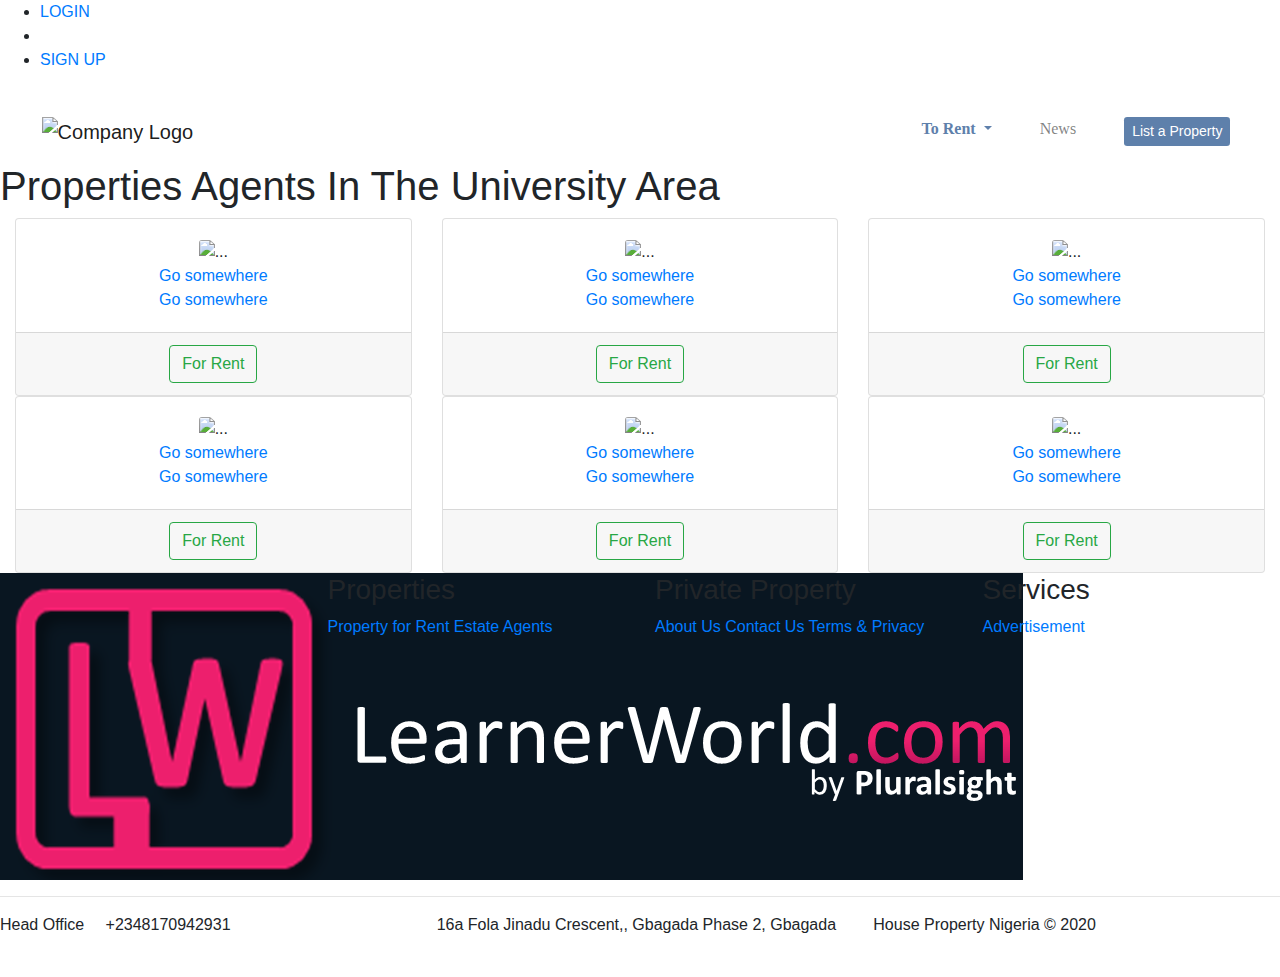
==== estate-agent.html @ a99f6f7a "Version one completed" ====
<!DOCTYPE html>
<html lang="en">
<head>
    <meta charset="UTF-8">
    <meta name="viewport" content="width=device-width, initial-scale=1.0">
    <title>StudentHostel</title>
    <link rel="stylesheet" href="https://stackpath.bootstrapcdn.com/bootstrap/4.4.1/css/bootstrap.min.css" integrity="sha384-Vkoo8x4CGsO3+Hhxv8T/Q5PaXtkKtu6ug5TOeNV6gBiFeWPGFN9MuhOf23Q9Ifjh" crossorigin="anonymous">
    <link href="font-awesome/css/all.css" rel="stylesheet"> <!--load all styles -->
    <link rel="stylesheet" href="css/bootstrap.min.css">
    <link rel="stylesheet" href="all.css">
</head>
<body>
    <nav class="navbar-fixed flex-container">
        <div class="list-in-navbar">
          <ul>
            <li><a href="sign-in.html">LOGIN</a></li>
            <li id="verticle-line"></li>
            <li><a href="sign-up.html" class="sign-up">SIGN UP</a></li>
          </ul>
        </div>
      </nav>
      <nav class="navbar navbar-expand-lg navbar-light bg-light" style="background-color:#ffffff !important; margin-top: 1.8rem;">
        <a class="navbar-brand" href="index.html"><img src="..." alt="Company Logo" style="padding-left: 1.6rem;"></a>
        <button class="navbar-toggler" type="button" data-toggle="collapse" data-target="#navbarNavDropdown" aria-controls="navbarNavDropdown" aria-expanded="false" aria-label="Toggle navigation">
          <span class="navbar-toggler-icon"></span>
        </button>
        <div class="collapse navbar-collapse justify-content-end" id="navbarNavDropdown" style="padding-right: 1.6rem;">
          <ul class="navbar-nav">
            <li class="nav-item dropdown" id="rent-dropdown">
              <a class="nav-link dropdown-toggle" style="color: #5e80ab !important; font-weight: 800; font-family: roboto;" href="#" id="navbarDropdownMenuLink" role="button" data-toggle="dropdown" aria-haspopup="true" aria-expanded="false">
                To Rent
              </a>
              <div class="dropdown-menu" aria-labelledby="navbarDropdownMenuLink">
                <a class="dropdown-item" href="#">Flats</a>
                <a class="dropdown-item" href="#">Self Contain</a>
                <a class="dropdown-item" href="#">Rooms</a>
                <a class="dropdown-item" href="#">Boys Quarters</a>
              </div>
            </li>
            <li id="nav-verticle-line"></li>
            <li class="nav-item news-item" style="padding:0 2rem 0 2rem; color: #a3a4a4 !important; font-family: roboto;">
              <a class="nav-link" href="#">News</a>
            </li>
            <li class="nav-item">
              <a class="nav-link" href="#"><button type="button" class="btn btn-primary btn-block btn-sm" style="background-color: #5e80ab; border: #5e80ab; color: #ffffff !important;">List a Property</button></a>
            </li>
          </ul>
        </div>
      </nav>
    <h1 class="agent-h1">Properties Agents In The University Area</h1>
    <div class="container-fluid">
        <div class="row">
            <div class="col-md-12">

                <!--first card row start from here-->
                <div class="container-give-margin">
                    <div class="row">
                        <div class="col-md-4">
                            <div class="card text-center card-margin">
                                <div class="card-body">
                                    <div class="row">
                                        <div class="col-md-12">
                                            <img src="..." class="card-img" alt="...">
                                        </div>
                                        <div class="col-md-12">
                                            <a href="#" class="card-title">Go somewhere</a>
                                        </div>
                                        <div class="col-md-12">
                                            <a href="#" class="card-text">Go somewhere</a>
                                        </div>
                                    </div>
                                </div>
                                <div class="card-footer text-muted gutter">
                                    <a href="#" class="btn btn-outline-success">For Rent</a>
                                </div>
                            </div>
                        </div>
                        <div class="col-md-4">
                            <div class="card text-center card-margin">
                                <div class="card-body">
                                    <div class="row">
                                        <div class="col-md-12">
                                            <img src="..." class="card-img" alt="...">
                                        </div>
                                        <div class="col-md-12">
                                            <a href="#" class="card-title">Go somewhere</a>
                                        </div>
                                        <div class="col-md-12">
                                            <a href="#" class="card-text">Go somewhere</a>
                                        </div>
                                    </div>
                                </div>
                                <div class="card-footer text-muted gutter">
                                    <a href="#" class="btn btn-outline-success">For Rent</a>
                                </div>
                            </div>
                        </div>
                        <div class="col-md-4">
                            <div class="card text-center card-margin">
                                <div class="card-body">
                                    <div class="row">
                                        <div class="col-md-12">
                                            <img src="..." class="card-img" alt="...">
                                        </div>
                                        <div class="col-md-12">
                                            <a href="#" class="card-title">Go somewhere</a>
                                        </div>
                                        <div class="col-md-12">
                                            <a href="#" class="card-text">Go somewhere</a>
                                        </div>
                                    </div>
                                </div>
                                <div class="card-footer text-muted gutter">
                                    <a href="#" class="btn btn-outline-success">For Rent</a>
                                </div>
                            </div>
                        </div>
                    </div>
                </div>
                <!--first card row end here-->


                <!--second card row start from here-->
                <div class="container-give-margin">
                    <div class="row">
                        <div class="col-md-4">
                            <div class="card text-center card-margin">
                                <div class="card-body">
                                    <div class="row">
                                        <div class="col-md-12">
                                            <img src="..." class="card-img" alt="...">
                                        </div>
                                        <div class="col-md-12">
                                            <a href="#" class="card-title">Go somewhere</a>
                                        </div>
                                        <div class="col-md-12">
                                            <a href="#" class="card-text">Go somewhere</a>
                                        </div>
                                    </div>
                                </div>
                                <div class="card-footer text-muted gutter">
                                    <a href="#" class="btn btn-outline-success">For Rent</a>
                                </div>
                            </div>
                        </div>
                        <div class="col-md-4">
                            <div class="card text-center card-margin">
                                <div class="card-body">
                                    <div class="row">
                                        <div class="col-md-12">
                                            <img src="..." class="card-img" alt="...">
                                        </div>
                                        <div class="col-md-12">
                                            <a href="#" class="card-title">Go somewhere</a>
                                        </div>
                                        <div class="col-md-12">
                                            <a href="#" class="card-text">Go somewhere</a>
                                        </div>
                                    </div>
                                </div>
                                <div class="card-footer text-muted gutter">
                                    <a href="#" class="btn btn-outline-success">For Rent</a>
                                </div>
                            </div>
                        </div>
                        <div class="col-md-4">
                            <div class="card text-center card-margin">
                                <div class="card-body">
                                    <div class="row">
                                        <div class="col-md-12">
                                            <img src="..." class="card-img" alt="...">
                                        </div>
                                        <div class="col-md-12">
                                            <a href="#" class="card-title">Go somewhere</a>
                                        </div>
                                        <div class="col-md-12">
                                            <a href="#" class="card-text">Go somewhere</a>
                                        </div>
                                    </div>
                                </div>
                                <div class="card-footer text-muted gutter">
                                    <a href="#" class="btn btn-outline-success">For Rent</a>
                                </div>
                            </div>
                        </div>
                    </div>
                </div>
                <!--second card row end here-->
            </div>
        </div>
    </div>
    <section id="footer2">
        <div class="row">
          <div class="col-xs-12 col-sm-12 col-md-12 col-lg-12">
            <div class="row">
              <div class="col-xs-12 col-sm-4 col-md-3">
                <div class="img-flex">
                    <a href="index.html"><img src="image/logo3.png" alt="LOGO"></a>
                </div>
              </div>
              <div class="col-xs-12 col-sm-4 col-md-3" id="footer-main-links">
                <h3 class="footer-link-header">Properties</h3>
                <a href="#">Property for Rent</a>
                <a href="#">Estate Agents</a>
              </div>
              <div class="col-xs-12 col-sm-4 col-md-3" id="footer-main-links">
                <h3 class="footer-link-header">Private Property</h3>
                <a href="#">About Us</a>
                <a href="#">Contact Us</a>
                <a href="#">Terms & Privacy</a>
              </div>
              <div class="col-xs-12 col-sm-4 col-md-3" id="footer-main-links">
                <h3 class="footer-link-header">Services</h3>
                <a href="#">Advertisement</a>
              </div>
            </div>
          </div>
        </div>
        <hr />   
        <div class="row">	
          <div class="col-xs-12 col-sm-12 col-md-12 col-lg-12">
            <div class="row">
              <div class="col-md-4">
                <div class="lms-head">
                  <div class="footer-text-center">
                      <p> Head Office <i class="fa fa-phone" aria-hidden="true"></i> +2348170942931</p>
                  </div>
                </div>
              </div>
              <div class="col-md-4">
                <div class="lms-area">
                  <div class="footer-text-center">
                    <p>  16a Fola Jinadu Crescent,, Gbagada Phase 2, Gbagada</p>
                  </div>
                </div>
              </div>
              <div class="col-md-4">
                <div class="lms-holding">
                  <div class="footer-text-center">
                    <p>House Property Nigeria  &copy; 2020</p>
                  </div>
                </div>
              </div>
            </div>
          </div>
        </div>	
    </section>
    <div class="col-xs-12 col-sm-12 col-md-12 col-lg-12">
        <a href="#" class="gotopbtn"><i class="fa fa-arrow-up"></i></a>
    </div>
    <script src="js/jquery1.12.4.js"></script>
    <script src="https://code.jquery.com/jquery-3.4.1.min.js" integrity="sha256-CSXorXvZcTkaix6Yvo6HppcZGetbYMGWSFlBw8HfCJo=" crossorigin="anonymous"></script>
    <script src="https://code.jquery.com/jquery-3.4.1.slim.min.js" integrity="sha384-J6qa4849blE2+poT4WnyKhv5vZF5SrPo0iEjwBvKU7imGFAV0wwj1yYfoRSJoZ+n" crossorigin="anonymous"></script>
    <script src="https://cdn.jsdelivr.net/npm/popper.js@1.16.0/dist/umd/popper.min.js" integrity="sha384-Q6E9RHvbIyZFJoft+2mJbHaEWldlvI9IOYy5n3zV9zzTtmI3UksdQRVvoxMfooAo" crossorigin="anonymous"></script>
    <script src="https://stackpath.bootstrapcdn.com/bootstrap/4.4.1/js/bootstrap.min.js" integrity="sha384-wfSDF2E50Y2D1uUdj0O3uMBJnjuUD4Ih7YwaYd1iqfktj0Uod8GCExl3Og8ifwB6" crossorigin="anonymous"></script>
  <script type="text/javascript" src="index.js"></script>
</body>
</html>
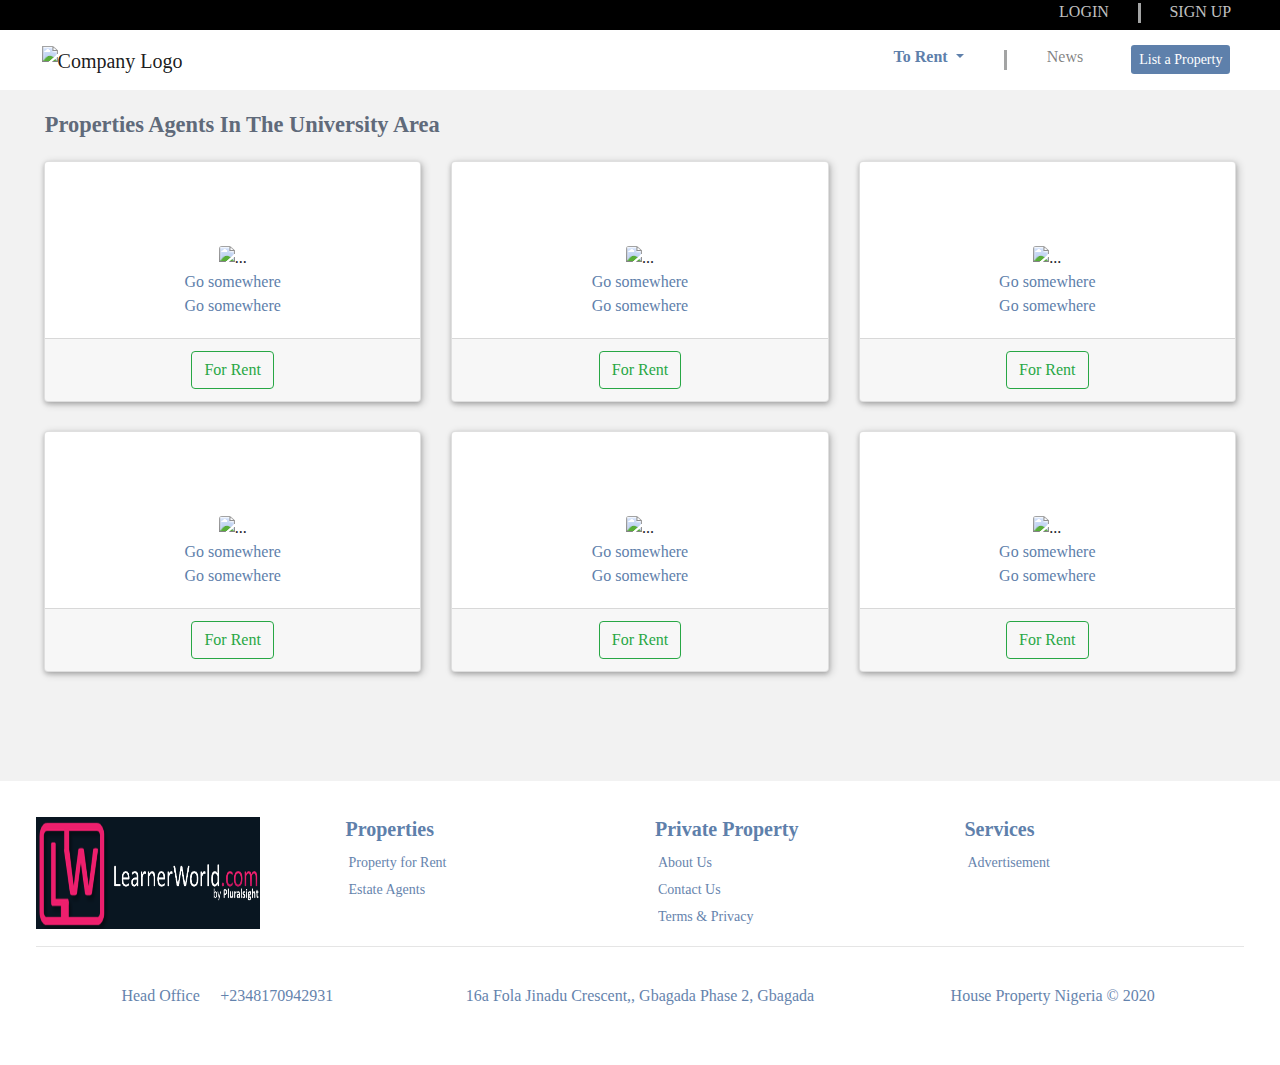
==== commit 9b08001f: "Update estate-agent.html" ====
--- a/estate-agent.html
+++ b/estate-agent.html
@@ -5,9 +5,9 @@
     <meta name="viewport" content="width=device-width, initial-scale=1.0">
     <title>StudentHostel</title>
     <link rel="stylesheet" href="https://stackpath.bootstrapcdn.com/bootstrap/4.4.1/css/bootstrap.min.css" integrity="sha384-Vkoo8x4CGsO3+Hhxv8T/Q5PaXtkKtu6ug5TOeNV6gBiFeWPGFN9MuhOf23Q9Ifjh" crossorigin="anonymous">
-    <link href="font-awesome/css/all.css" rel="stylesheet"> <!--load all styles -->
+    <link href="all.css" rel="stylesheet"> <!--load all styles -->
     <link rel="stylesheet" href="css/bootstrap.min.css">
-    <link rel="stylesheet" href="all.css">
+    <link rel="stylesheet" href="all-styles.css">
 </head>
 <body>
     <nav class="navbar-fixed flex-container">
@@ -255,4 +255,4 @@
     <script src="https://stackpath.bootstrapcdn.com/bootstrap/4.4.1/js/bootstrap.min.js" integrity="sha384-wfSDF2E50Y2D1uUdj0O3uMBJnjuUD4Ih7YwaYd1iqfktj0Uod8GCExl3Og8ifwB6" crossorigin="anonymous"></script>
   <script type="text/javascript" src="index.js"></script>
 </body>
-</html>+</html>
--- a/all-styles.css
+++ b/all-styles.css
@@ -0,0 +1,840 @@
+html{
+    scroll-behavior: smooth;
+}
+
+body{
+    font-family: roboto;
+    padding: 0;
+    margin:0;
+    background-color: #f2f2f2;
+}
+
+/***slick slider css for home page in here***/
+.for-slick-slider{
+    display: flex;
+    width: 100% !important;
+}
+
+.for-slick-slider .item-card{
+    width: 260px;
+    box-shadow: 2px 2px 8px 0 rgba(0, 0, 0, 0.2), 0 2px 4px 0 rgba(0, 0, 0, 0.19);
+    border-radius: 2px 2px 2px 2px;
+
+}
+
+.card-margin, .card{
+    box-shadow: 2px 2px 8px 0 rgba(0, 0, 0, 0.2), 0 2px 4px 0 rgba(0, 0, 0, 0.19);
+}
+
+.for-slick-slider .item-card img {
+    width: 260px;
+    height: 150px;
+}
+
+.slick-slider-container{
+    max-width: 100%;
+    padding:20px;
+    margin:1rem 2rem 0.5rem 1.8rem;
+}
+
+.item-title{
+   color: #0e0e0e;
+   padding: 20px;
+   font-size: 20px;
+   font-family: roboto;
+   text-align: left;
+}
+
+.item-title:hover{
+    color: #710f10;
+ }
+
+.item-address{
+    color: silver;
+    padding: 5px 20px 0 20px;
+    font-size: 16px;
+    font-family: roboto;
+    text-align: left;
+}
+
+.item-price{
+    color:  #5e80ab;
+    padding: 10px 20px 20px 20px;
+    font-size: 20px;
+    font-family: roboto;
+    font-weight: 800;
+    text-align: left;
+}
+
+.item-price:hover{
+    color:  #5e80ab;
+    opacity: 0.6;
+}
+
+#middle-body .arrow-prev{
+    position: absolute;
+    left: 92%;
+    cursor: pointer;
+}
+
+#middle-body .arrow-next{
+    position: absolute;
+    right: 2rem;
+    cursor: pointer;
+}
+
+#middle-body .arrow-prev:hover, #middle-body .arrow-next:hover{
+    opacity: 0.6;
+    transition: 0.2s;
+}
+/***slick slider css for home page end here***
+styling continue for other page......
+
+
+/*****style for property page here******/
+.property-slider{
+    display: flex;
+}
+
+.property-slider1 .card-img, .property-slider2 .card-img{
+    width: 1200px;
+    height: 300px;
+}
+
+/* .property-slider .card-img{
+    width: 1200px;
+    height: 300px;
+} */
+
+#property-card-slider .arrow-prev,
+#property-card-slider .prev{
+    position: absolute;
+    left: 1%;
+    bottom: 45%;
+    cursor: pointer;
+}
+
+#property-card-slider .arrow-next,
+#property-card-slider .next{
+    position: absolute;
+    right: 1%;
+    bottom: 45%;
+    cursor: pointer;
+}
+
+#property-card-slider .arrow-prev:hover, 
+#property-card-slider .arrow-next:hover,
+#property-card-slider .prev:hover, 
+#property-card-slider .next:hover{
+    opacity: 0.6;
+    transition: 0.2s;
+}
+
+#property-card-slider{
+     box-shadow: 2px 2px 8px 0 rgba(0, 0, 0, 0.2), 0 2px 4px 0 rgba(0, 0, 0, 0.19);
+     margin-right: 4.4rem !important;
+}
+
+#property-card-slider .icon{
+    position: absolute;
+    left: 45%;
+    bottom: 6%;
+    cursor: pointer;
+}
+
+.property-body-text .card-title, .property-body-text .card-text{
+    text-align: left;
+}
+
+.text-center .card-text,
+.text-center .card-img{
+    margin-top: 4rem;
+}
+
+.property-body-text .text-muted,
+.property-body-text .card-text{
+    margin-top: 2.5rem;
+}
+
+.property-body-text .text-muted{
+    text-align: left;
+}
+/*******style for property page end here*******/
+
+li{
+    list-style-type: none;
+}
+
+a{
+    text-decoration:none;
+    color: #5e80ab;
+    font-family: roboto;
+}
+
+a:hover{
+	text-decoration:none;
+}
+
+#dropdown-icon1 .dropdown-toggle::after{
+    margin-left: 11.6rem;
+}
+
+#dropdown-icon2 .dropdown-toggle::after{
+    margin-left: 4.6rem;
+}
+
+#dropdown-icon3 .dropdown-toggle::after{
+    margin-left: 4.6rem;
+}
+
+.dropdown > a{
+    color:#ffffff !important;
+}
+
+h1, h2, h3, h4, h5, h6, p{
+    font-family: roboto;
+}
+
+#rent-dropdown .dropdown-menu{
+    background-color: #ffffff;
+    min-width: auto !important;
+}
+
+#rent-dropdown .dropdown-menu .dropdown-item{
+    color: #717375 !important;
+    font-weight: 600;
+    font-family: roboto;
+}
+
+#rent-dropdown .dropdown-menu > a:hover{
+    background-color: #d5d6d8 !important;
+    color: #717375 !important;
+}
+
+/* #rent-dropdown a:hover{
+    color: #710f10 !important;
+} */
+
+/* .navbar-nav .nav-item li a:hover{
+    background-color: #710f10 !important;
+} */
+
+#verticle-line{
+    padding-right: 0;
+    margin:0.18rem 1.8rem 0 0;
+	width:3px;
+	background-color:#a3a4a4;
+    height:20px;
+}
+
+#nav-verticle-line{
+    padding-right: 0;
+    margin:0.8rem 0 0 2rem;
+	width:3px;
+	background-color:#a3a4a4;
+    height:20px;
+}
+
+.flex-container{
+    background-color: rgba(0, 0, 0, 8) !important;
+    height: 30px;
+}
+
+.navbar-fixed{
+    position: fixed;
+    width: 100%;
+    top: 0;
+    z-index: 99;
+}
+
+/* .currency-dropdown{
+    display: -webkit-flex;
+    display: flex;
+    justify-content: flex-end;
+    margin-right: 3rem;
+} */
+
+.ctx input::placeholder{ 
+    color: #ffffff;
+}
+
+.ctx input{
+    background-color: #5e80ab;
+    border: 0;
+}
+
+.ctx input:focus{
+    background-color: #5e80ab;
+    border: 0;
+    outline: none;
+}
+
+.dropdown .btn{
+    background-color:  #5e80ab;
+    border: 0;
+}
+
+.dropdown .btn:focus{
+    background-color:  transparent;
+    border: 0;
+}
+
+
+
+.dropdown-menu{
+    background-color: #5e80ab;
+    min-width: auto !important;
+}
+
+.dropdown-menu > a:hover{
+    background-color: #7b96b9 !important;
+}
+
+.dropdown-menu .dropdown-header{
+    color: #ffffff;
+    font-family: roboto;
+}
+
+.dropdown-menu .dropdown-item{
+    color: #ffffff !important;
+    font-family: roboto;
+}
+
+.dropdown > a{
+    color: silver;
+    text-decoration: none;
+}
+
+.list-in-navbar{
+    display: -webkit-flex;
+    display: flex;
+    justify-content: flex-end;
+}
+
+.list-in-navbar ul li{
+    list-style-type: none;
+    float: left;
+}
+
+.list-in-navbar ul li, #property-header-nav .button-flex{
+   padding-right: 1.8rem;
+}
+
+#property .list-in-navbar ul li{
+    padding-right: 3.6rem;
+}
+
+#property-header-nav .img-flex{
+    padding-left: 4.4rem;
+}
+
+.list-in-navbar ul li a{
+    text-decoration: none;
+    color: silver;
+ }
+
+ .sign-up{
+     padding-right: 20px;
+ }
+
+#header-nav{
+    width: 100%;
+    height: 60px;
+    margin-top: 1.6rem;
+    background-color: #f8f9fa;
+}
+
+
+#footer2 .img-flex img{
+    width: 14rem;
+    height: 7rem;
+    margin-left: -4rem 0 0 -1rem;
+}
+
+#top-header-body{
+    background-image: url(image/top-header-image.jpg);
+    background-position: center;
+    height: auto;
+    width: 100%;
+    position: relative;
+    padding-bottom: 6rem;
+}
+
+.top-header-body-h1{
+    color: #ffffff;
+    font-size: 3rem;
+    padding: 2.5rem 0 1.875rem 2.5625rem;
+}
+
+.search-form{
+    background-color: #3d6599;
+    border-radius: 6px 6px 6px 6px;
+    padding:15px 0px 0px 0px;
+}
+
+#top-body{
+    width: 100%;
+    height: 10rem;
+    background-color: #ffffff;
+}
+
+.top-body-link{ 
+    display: flex;
+    justify-content: flex-end;
+    padding: 0.8rem 2rem 0 0;
+}
+
+.trusted-party{
+    display: flex;
+    justify-content: space-around;
+    margin: 0 10rem 0 4rem;
+}
+
+#middle-body{
+    background-color: #ffffff;
+    height: 36rem;
+    margin-top: 1.8rem;
+    width: 100%;
+}
+
+.top-body-right{ 
+    display: flex;
+    justify-content: flex-end;
+    padding: 0.8rem 2rem 0 0;
+}
+
+.top-body-left{
+    color:#3d6599;
+    padding: 0.2rem 0 0 2.6rem;
+}
+
+.container{
+	width:100%;
+}
+
+#bottom-body{
+    background-color: #f2f2f2;
+    height: auto;
+    width: 100%;
+}
+
+.bottom-body-header1, .bottom-body-header2{
+    text-align: center;
+    font-family: roboto;
+}
+
+.bottom-body-header1{
+    color:  #3d6599;
+    margin-top: 2rem;
+    font-size: 30px;
+    font-weight: 800;
+}
+
+.bottom-body-header2{
+    color:  #3d6599;
+    font-size: 20px;
+    font-weight: 500;
+}
+
+.customDiv h3, p{
+    color: #3d6599;
+    text-align: center;
+    font-family: roboto;
+}
+
+.customDiv h3{
+    font-size: 30px;
+    font-weight: 800;
+    margin: 10px 20px 10px 20px;
+}
+
+.customDiv p{
+    font-size: 18px;
+    font-weight: 500;
+    margin: -20px 20px 20px 20px;
+}
+
+.home-fontawesome, .list-fontawesome{
+    margin-top: 3rem;
+    text-align: center;
+}
+
+.list-fontawesome .fa, .home-fontawesome .fa{
+    color: #ffffff;
+    background-color: #3d6599;
+    border-radius: 50%;
+    padding: 16px;
+}
+
+.customDiv-button{
+    background-color: #3d6599; 
+    border: #3d6599;
+    color: #ffffff;
+    text-align: center;
+    margin: 1.8rem auto 0;
+}
+
+.customDiv .btn-block {
+    width: 50% !important;
+}
+
+.customDiv-button:hover{
+    background-color: #3d6599;
+    opacity: 0.8;
+}
+
+#footer{
+    background-color: #f6f6f6;
+    color: #3d6599;
+    height: auto;
+    padding: 36px;
+    width: 100%;
+}
+
+#footer-main-links > a{
+	display: block;
+	padding: 3px;
+	font-size: 14px;
+    color: #3d6599;
+    opacity: 0.8;
+}
+
+#footer-main-links > a{
+    text-decoration: none;
+	list-style: none;
+}
+
+#footer-main-links > a:hover{
+    text-decoration: underline;
+}
+
+.footer-link-header{
+    color:  #5e80ab;
+    font-size: 20px;
+    font-family: roboto;
+    font-weight: 800;
+}
+
+.footer-text-center > p{
+    color: #3d6599;
+    font-family: roboto;
+    font-size: 16px;
+    padding: 5px;
+    margin-top: 1rem;
+    text-align: center;
+    opacity: 0.8;
+}
+
+.lms-head{
+   padding-top: -8rem !important;
+}
+
+.gotopbtn{
+    position: fixed;
+    display: none;
+	width: 50px;
+	height: 50px;
+	background: rgba(0, 0, 0, 0.236);
+	bottom: 15px;
+	right: 15px;
+	text-decoration: none;
+	text-align: center;
+	line-height: 45px;
+	font-size: 14px;
+	border-radius: 50%;
+
+}
+
+.gotopbtn .fa{
+    color: #ffffff;
+}
+
+.gotopbtn:hover .fa{
+    font-size: 18px;
+    transition: 0.2s;
+    opacity: 0.6;
+}
+
+
+/**************styles for list of lodge start here*********/
+
+#header-nav2{
+    width: 100%;
+    height: 60px;
+    background-color: #3d6599;
+}
+
+.header-nav2-form{
+    display: -webkit-flex;
+    display: -o-flex;
+    display: -moz-flex;
+    display: flex;
+    -webkit-flex-direction: row;
+    -o-flex-direction: row;
+    -moz-flex-direction: row;
+    flex-direction: row;
+}
+
+.header-nav2-form{
+    padding: 0.6rem 4.5rem 0 4.5rem;
+}
+
+#footer2{
+    background-color: #ffffff;
+    color: #3d6599;
+    height: auto;
+    padding: 36px;
+    margin-top: 5rem;
+    width: 100%;
+}
+
+.agent-h1{
+    color: #606a7a;
+    font-family: roboto; 
+    font-size: 1.4rem; 
+    font-weight: 800; 
+    padding: 1.4rem 0 1.4rem 2.8rem;
+    margin-bottom: -29px !important;
+}
+
+.container-give-margin{
+    margin: 29px !important;
+}
+/* #verticle-line{
+	width:1px;
+	background-color:gray;
+	height:57px;
+} */
+.signup-head-section{
+    background-image: linear-gradient(#ededed, #f7f7f7, #ffffff);
+}
+
+.forgot-password{
+    color:#3d6599 !important; 
+    text-align: center; 
+    padding: 0 0 10px;
+}
+
+.property-h1{
+    color: #606a7a;
+    font-family: roboto; 
+    font-size: 1.4rem; 
+    font-weight: 800; 
+    margin: 0 0 0 2.7rem;
+    padding-top: 5px;
+}
+
+.card-margin1{
+    padding-top: 0 !important;
+}
+
+.card-margin2{
+    padding-top: 20px !important;
+}
+
+/***@media query screen sizes here***/
+
+@media screen and (min-width:320px) and (max-width:780px){
+    #footer2 .img-flex img{
+         width: 8rem;
+         height: 6rem;
+         margin: -0.8rem 0 0 -2.8rem;
+     }
+ 
+     .card-margin1{
+         padding-top: 20px !important;
+     }
+ 
+     .card-margin2{
+         padding-top: 20px !important;
+     }
+ 
+     .card-margin{
+         margin-top: 20px !important;
+     }
+ 
+     .property-slider1 .card-img, .property-slider2 .card-img{
+         width: 360px;
+         height: 200px;
+     }
+ 
+     .property-body-text .text-muted,
+     .property-body-text .card-text{
+         margin-top: 1rem;
+     }
+ 
+     .text-center .card-text,
+     .text-center .card-img{
+         margin-top: 1rem;
+     }
+ 
+     .margin-for-button{
+         margin-top: 20px !important;
+     }
+ 
+     .margin-for-button1{
+         margin-bottom: 20px !important;
+     }
+ 
+     .top-header-body-h1{
+         font-size: 2rem;
+         padding: 1.5rem 0 0.875rem 2.5625rem;
+     }
+ 
+     #dropdown-icon1 .dropdown-toggle::after,
+     #dropdown-icon2 .dropdown-toggle::after,
+     #dropdown-icon3 .dropdown-toggle::after{
+         display: none;
+     }
+}
+
+@media screen and (max-width: 1400px){
+    .for-slick-slider .item-card, .for-slick-slider .item-card img{
+        width: 290px;
+    }
+}
+
+@media screen and (max-width: 1200px){
+    #dropdown-icon1 .dropdown-toggle::after,
+    #dropdown-icon2 .dropdown-toggle::after,
+    #dropdown-icon3 .dropdown-toggle::after{
+        display: none;
+    }
+
+    .for-slick-slider .item-card, .for-slick-slider .item-card img{
+        width: 270px;
+    }
+
+    #footer2 .img-flex img{
+        width: 8rem;
+        height: 6rem;
+        margin: -0.8rem 0 0 -2.8rem;
+    }
+
+    #middle-body .arrow-prev{
+        left: 90%;
+    }
+}
+
+@media screen and (max-width: 1024px){
+    #dropdown-icon1 .dropdown-toggle::after,
+    #dropdown-icon2 .dropdown-toggle::after,
+    #dropdown-icon3 .dropdown-toggle::after{
+        display: none;
+    }
+
+    #footer2 .img-flex img{
+        width: 8rem;
+        height: 6rem;
+        margin: -0.8rem 0 0 -2.8rem;
+    }
+
+    .for-slick-slider .item-card, .for-slick-slider .item-card img{
+        width: 220px;
+    }
+
+    #middle-body .arrow-prev{
+        left: 88%;
+    }
+}
+
+@media screen and (max-width: 900px){
+    #dropdown-icon1 .dropdown-toggle::after,
+    #dropdown-icon2 .dropdown-toggle::after,
+    #dropdown-icon3 .dropdown-toggle::after{
+        display: none;
+    }
+
+    .for-slick-slider .item-card, .for-slick-slider .item-card img{
+        width: 260px;
+    }
+
+    #middle-body .arrow-prev{
+        left: 84%;
+    }
+
+    #nav-verticle-line{
+        display: none;
+    }
+
+    .nav-link{
+        float: left;
+    }
+
+    .news-item .nav-link{
+        margin-left: -2rem !important;
+    }
+
+    .navbar-brand{
+        margin-left: -1.6rem;
+    }
+
+    .list-in-navbar .sign-up{
+        padding-right: 0 !important;
+    }
+}
+
+@media screen and (max-width: 768px){
+    #dropdown-icon1 .dropdown-toggle::after,
+    #dropdown-icon2 .dropdown-toggle::after,
+    #dropdown-icon3 .dropdown-toggle::after{
+        display: none;
+    }
+
+    #footer2 .img-flex img{
+        width: 8rem;
+        height: 6rem;
+        margin: -0.8rem 0 0 -2.8rem;
+    }
+
+    .for-slick-slider .item-card, .for-slick-slider .item-card img{
+        width: 325px;
+    }
+
+    #middle-body .arrow-prev{
+        left: 82%;
+    }
+}
+
+@media screen and (max-width: 640px){
+    .for-slick-slider .item-card, .for-slick-slider .item-card img{
+        width: 245px;
+    }
+
+    #middle-body .arrow-prev{
+        left: 78%;
+    }
+}
+
+@media screen and (max-width: 480px){
+    .for-slick-slider .item-card, .for-slick-slider .item-card img{
+        width: 377px;
+    }
+    
+    #middle-body .arrow-prev{
+        left: 72%;
+    }
+
+}
+
+@media screen and (max-width: 320px){
+    .for-slick-slider .item-card, .for-slick-slider .item-card img{
+        width: 216px;
+    }
+
+    #middle-body .arrow-prev{
+        left: 62%;
+    }
+}
+
+/* .for-slick-slider .item-card{
+    width: 260px;
+    box-shadow: 2px 2px 8px 0 rgba(0, 0, 0, 0.2), 0 2px 4px 0 rgba(0, 0, 0, 0.19);
+    border-radius: 2px 2px 2px 2px;
+
+}
+
+.for-slick-slider .item-card img {
+    width: 260px;
+    height: 150px;
+} */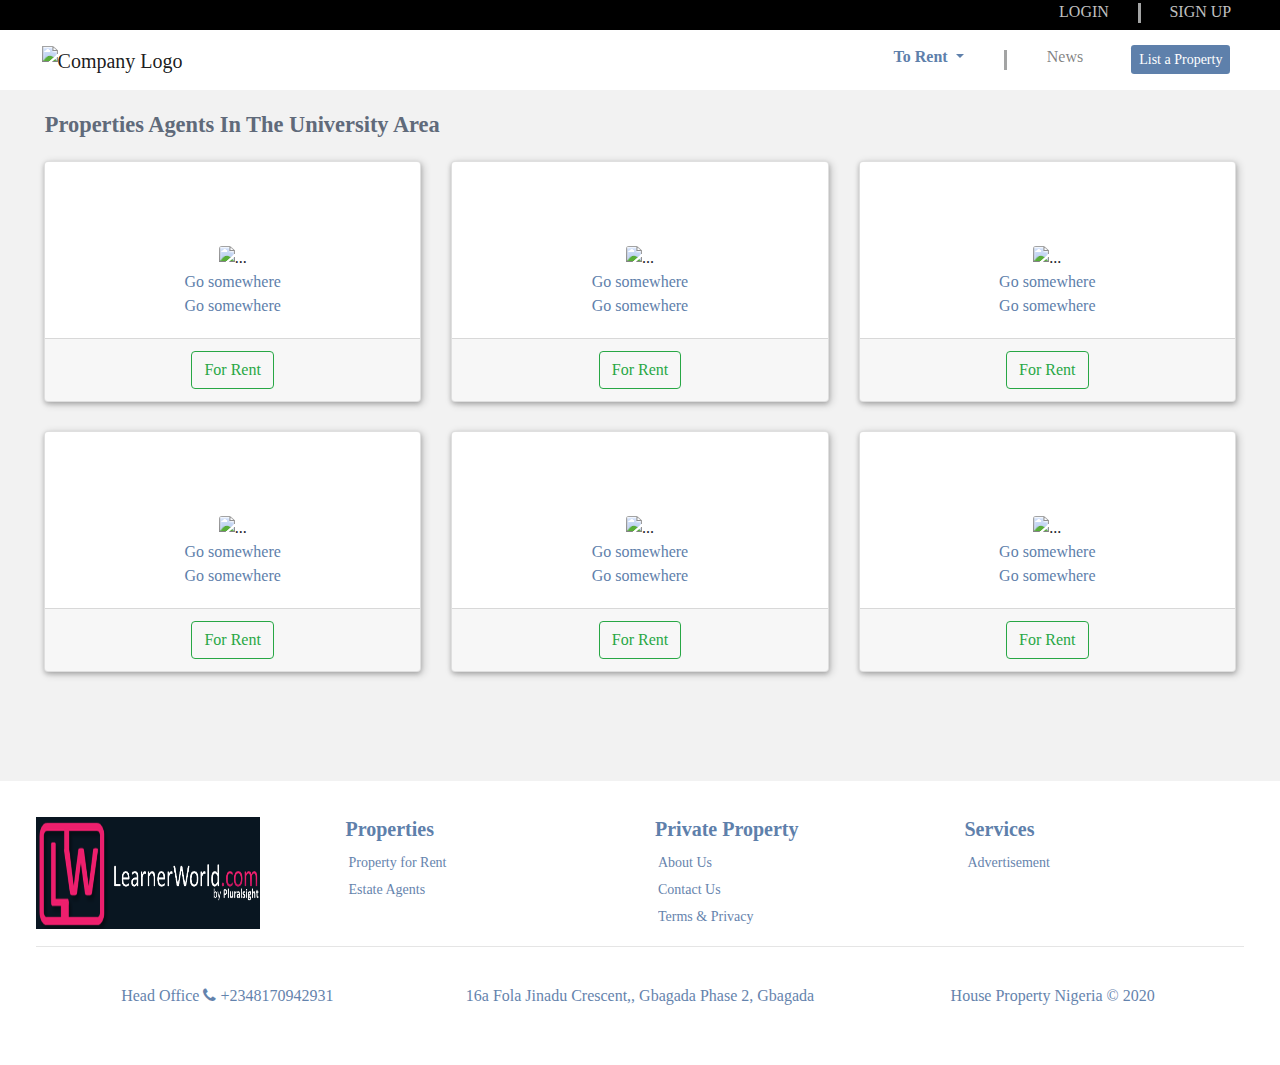
==== commit c3d53fd5: "Update estate-agent.html" ====
--- a/estate-agent.html
+++ b/estate-agent.html
@@ -5,7 +5,7 @@
     <meta name="viewport" content="width=device-width, initial-scale=1.0">
     <title>StudentHostel</title>
     <link rel="stylesheet" href="https://stackpath.bootstrapcdn.com/bootstrap/4.4.1/css/bootstrap.min.css" integrity="sha384-Vkoo8x4CGsO3+Hhxv8T/Q5PaXtkKtu6ug5TOeNV6gBiFeWPGFN9MuhOf23Q9Ifjh" crossorigin="anonymous">
-    <link href="all.css" rel="stylesheet"> <!--load all styles -->
+   <link href="https://stackpath.bootstrapcdn.com/font-awesome/4.7.0/css/font-awesome.min.css" rel="stylesheet" integrity="sha384-wvfXpqpZZVQGK6TAh5PVlGOfQNHSoD2xbE+QkPxCAFlNEevoEH3Sl0sibVcOQVnN" crossorigin="anonymous">
     <link rel="stylesheet" href="css/bootstrap.min.css">
     <link rel="stylesheet" href="all-styles.css">
 </head>
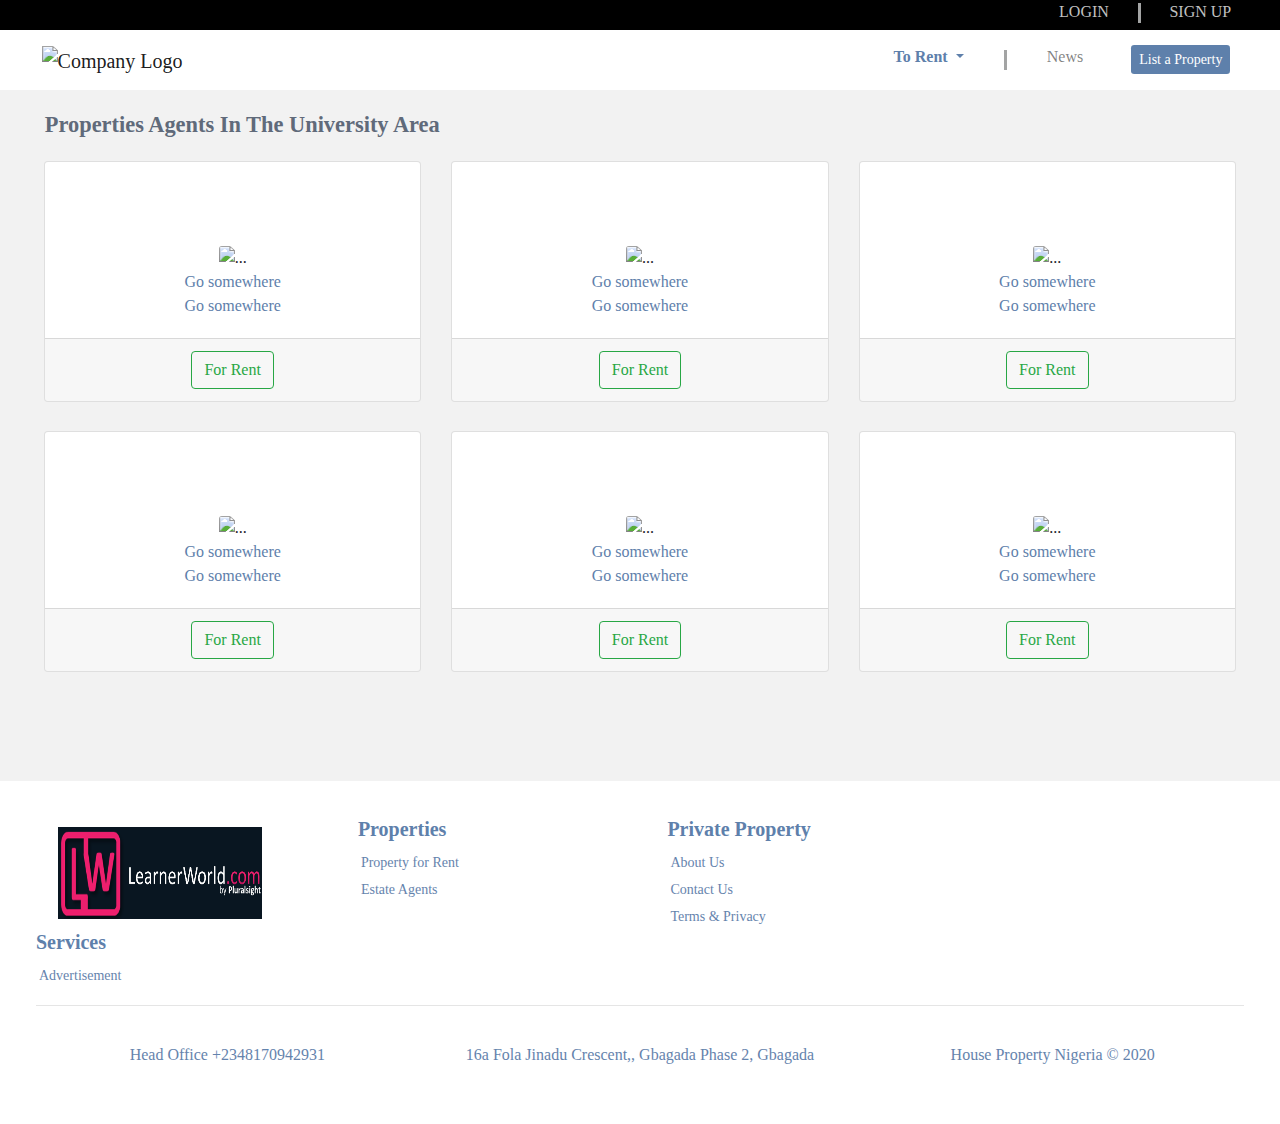
==== commit 495fdc06: "Version two" ====
--- a/estate-agent.html
+++ b/estate-agent.html
@@ -5,7 +5,7 @@
     <meta name="viewport" content="width=device-width, initial-scale=1.0">
     <title>StudentHostel</title>
     <link rel="stylesheet" href="https://stackpath.bootstrapcdn.com/bootstrap/4.4.1/css/bootstrap.min.css" integrity="sha384-Vkoo8x4CGsO3+Hhxv8T/Q5PaXtkKtu6ug5TOeNV6gBiFeWPGFN9MuhOf23Q9Ifjh" crossorigin="anonymous">
-   <link href="https://stackpath.bootstrapcdn.com/font-awesome/4.7.0/css/font-awesome.min.css" rel="stylesheet" integrity="sha384-wvfXpqpZZVQGK6TAh5PVlGOfQNHSoD2xbE+QkPxCAFlNEevoEH3Sl0sibVcOQVnN" crossorigin="anonymous">
+    <link href="font-awesome/css/all.css" rel="stylesheet"> <!--load all styles -->
     <link rel="stylesheet" href="css/bootstrap.min.css">
     <link rel="stylesheet" href="all-styles.css">
 </head>
@@ -193,7 +193,7 @@
         <div class="row">
           <div class="col-xs-12 col-sm-12 col-md-12 col-lg-12">
             <div class="row">
-              <div class="col-xs-12 col-sm-4 col-md-3">
+              <div class="col-xs-12 col-sm-4 col-md-3 col-img">
                 <div class="img-flex">
                     <a href="index.html"><img src="image/logo3.png" alt="LOGO"></a>
                 </div>
@@ -255,4 +255,4 @@
     <script src="https://stackpath.bootstrapcdn.com/bootstrap/4.4.1/js/bootstrap.min.js" integrity="sha384-wfSDF2E50Y2D1uUdj0O3uMBJnjuUD4Ih7YwaYd1iqfktj0Uod8GCExl3Og8ifwB6" crossorigin="anonymous"></script>
   <script type="text/javascript" src="index.js"></script>
 </body>
-</html>
+</html>--- a/all-styles.css
+++ b/all-styles.css
@@ -10,37 +10,54 @@
 }
 
 /***slick slider css for home page in here***/
-.for-slick-slider{
-    display: flex;
+/* .for-slick-slider{
     width: 100% !important;
-}
-
-.for-slick-slider .item-card{
-    width: 260px;
+    border: 1px solid #0011ff;
+} */
+
+.for-slick-slider .items{
+    width: 84%;
+    height: 350px;
+    margin: 0 auto;
+    padding: 10px 0px 10px 0px;
+    overflow: hidden;
+
+}
+
+.for-slick-slider .items .item-card{
+    position: relative;
+    height: 330px;
+    width: 84%;
+    margin: 0px 10px 0px 25px;
+    display: inline-block;
     box-shadow: 2px 2px 8px 0 rgba(0, 0, 0, 0.2), 0 2px 4px 0 rgba(0, 0, 0, 0.19);
-    border-radius: 2px 2px 2px 2px;
-
-}
-
-.card-margin, .card{
-    box-shadow: 2px 2px 8px 0 rgba(0, 0, 0, 0.2), 0 2px 4px 0 rgba(0, 0, 0, 0.19);
-}
-
-.for-slick-slider .item-card img {
-    width: 260px;
-    height: 150px;
-}
-
-.slick-slider-container{
-    max-width: 100%;
-    padding:20px;
-    margin:1rem 2rem 0.5rem 1.8rem;
+    border-radius: 5px;
+
+}
+
+.for-slick-slider .item-card .card-img img{
+    width: 100% !important;
+    height: 200px;
+    border-top-left-radius: 5px;
+    border-top-right-radius: 5px;
+}
+
+.card-img-icon{
+    position: absolute;
+    left: 41.5%;
+    top: 52%;
+}
+
+.for-slick-slider .item-card .card-text{
+    height: 130px !important;
+    text-align: left;
+    padding: 2px 10px;
 }
 
 .item-title{
    color: #0e0e0e;
-   padding: 20px;
    font-size: 20px;
+   font-weight: 600;
    font-family: roboto;
    text-align: left;
 }
@@ -51,7 +68,6 @@
 
 .item-address{
     color: silver;
-    padding: 5px 20px 0 20px;
     font-size: 16px;
     font-family: roboto;
     text-align: left;
@@ -59,7 +75,6 @@
 
 .item-price{
     color:  #5e80ab;
-    padding: 10px 20px 20px 20px;
     font-size: 20px;
     font-family: roboto;
     font-weight: 800;
@@ -344,11 +359,14 @@
     background-color: #f8f9fa;
 }
 
+.col-img{
+    margin: 0 0 0 1%;
+}
 
 #footer2 .img-flex img{
     width: 14rem;
     height: 7rem;
-    margin-left: -4rem 0 0 -1rem;
+    padding: 10px;
 }
 
 #top-header-body{
@@ -374,7 +392,7 @@
 
 #top-body{
     width: 100%;
-    height: 10rem;
+    height: auto;
     background-color: #ffffff;
 }
 
@@ -385,9 +403,21 @@
 }
 
 .trusted-party{
-    display: flex;
-    justify-content: space-around;
-    margin: 0 10rem 0 4rem;
+    width: 100%;
+    display: inline-block;
+    margin: 0 auto;
+}
+
+.trusted-party-img{
+    width: 84%;
+    height: 100px;
+    margin:0px 30px;
+}
+
+.trusted-party-img img{
+    width: 100%;
+    height: 90px;
+    padding: 10px 20px 10px 20px;
 }
 
 #middle-body{
@@ -688,12 +718,6 @@
      }
 }
 
-@media screen and (max-width: 1400px){
-    .for-slick-slider .item-card, .for-slick-slider .item-card img{
-        width: 290px;
-    }
-}
-
 @media screen and (max-width: 1200px){
     #dropdown-icon1 .dropdown-toggle::after,
     #dropdown-icon2 .dropdown-toggle::after,
@@ -701,10 +725,6 @@
         display: none;
     }
 
-    .for-slick-slider .item-card, .for-slick-slider .item-card img{
-        width: 270px;
-    }
-
     #footer2 .img-flex img{
         width: 8rem;
         height: 6rem;
@@ -729,10 +749,6 @@
         margin: -0.8rem 0 0 -2.8rem;
     }
 
-    .for-slick-slider .item-card, .for-slick-slider .item-card img{
-        width: 220px;
-    }
-
     #middle-body .arrow-prev{
         left: 88%;
     }
@@ -745,10 +761,6 @@
         display: none;
     }
 
-    .for-slick-slider .item-card, .for-slick-slider .item-card img{
-        width: 260px;
-    }
-
     #middle-body .arrow-prev{
         left: 84%;
     }
@@ -787,19 +799,12 @@
         margin: -0.8rem 0 0 -2.8rem;
     }
 
-    .for-slick-slider .item-card, .for-slick-slider .item-card img{
-        width: 325px;
-    }
-
     #middle-body .arrow-prev{
         left: 82%;
     }
 }
 
 @media screen and (max-width: 640px){
-    .for-slick-slider .item-card, .for-slick-slider .item-card img{
-        width: 245px;
-    }
 
     #middle-body .arrow-prev{
         left: 78%;
@@ -807,9 +812,6 @@
 }
 
 @media screen and (max-width: 480px){
-    .for-slick-slider .item-card, .for-slick-slider .item-card img{
-        width: 377px;
-    }
     
     #middle-body .arrow-prev{
         left: 72%;
@@ -818,9 +820,6 @@
 }
 
 @media screen and (max-width: 320px){
-    .for-slick-slider .item-card, .for-slick-slider .item-card img{
-        width: 216px;
-    }
 
     #middle-body .arrow-prev{
         left: 62%;
